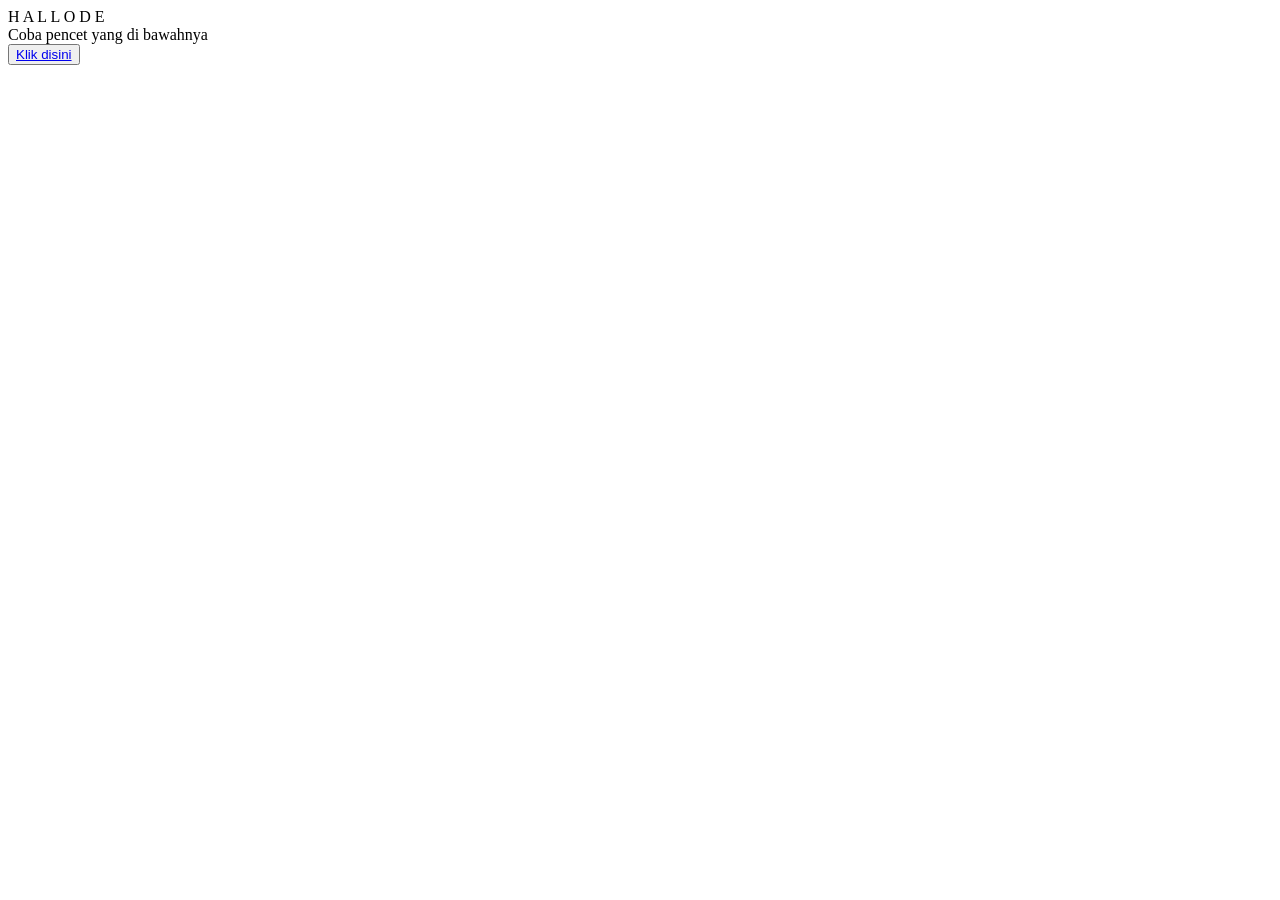
==== index.html @ 4f686b75 "Add files via upload" ====
<!DOCTYPE html>
<html lang="en">
<head>
    <meta charset="UTF-8">
    <meta http-equiv="X-UA-Compatible" content="IE=edge">
    <meta name="viewport" content="width=device-width, initial-scale=1.0">
    <link rel="stylesheet" href="style.css">
    <link rel="icon" href="flowers.png" type="image/x-icon">
    <title>Flowers</title>
</head>
<body>
    <div class="greetings">
    <!-- silahkan menambah kata sesuai keinginan dengan <span>text...</span -->
        <span>H</span>
        <span>A</span>
        <span>L</span>
        <span>L</span>
        <span>O</span>
        <span></span>
        <span>D</span>
        <span>E</span>
    </div>
    <div class="description">
        <span>Coba pencet yang di bawahnya</span>
    </div>
    <div class="button">
        <button>
            <a href="flower.html">Klik disini</a>
        </button>
        
    </div>
</body>
</html>
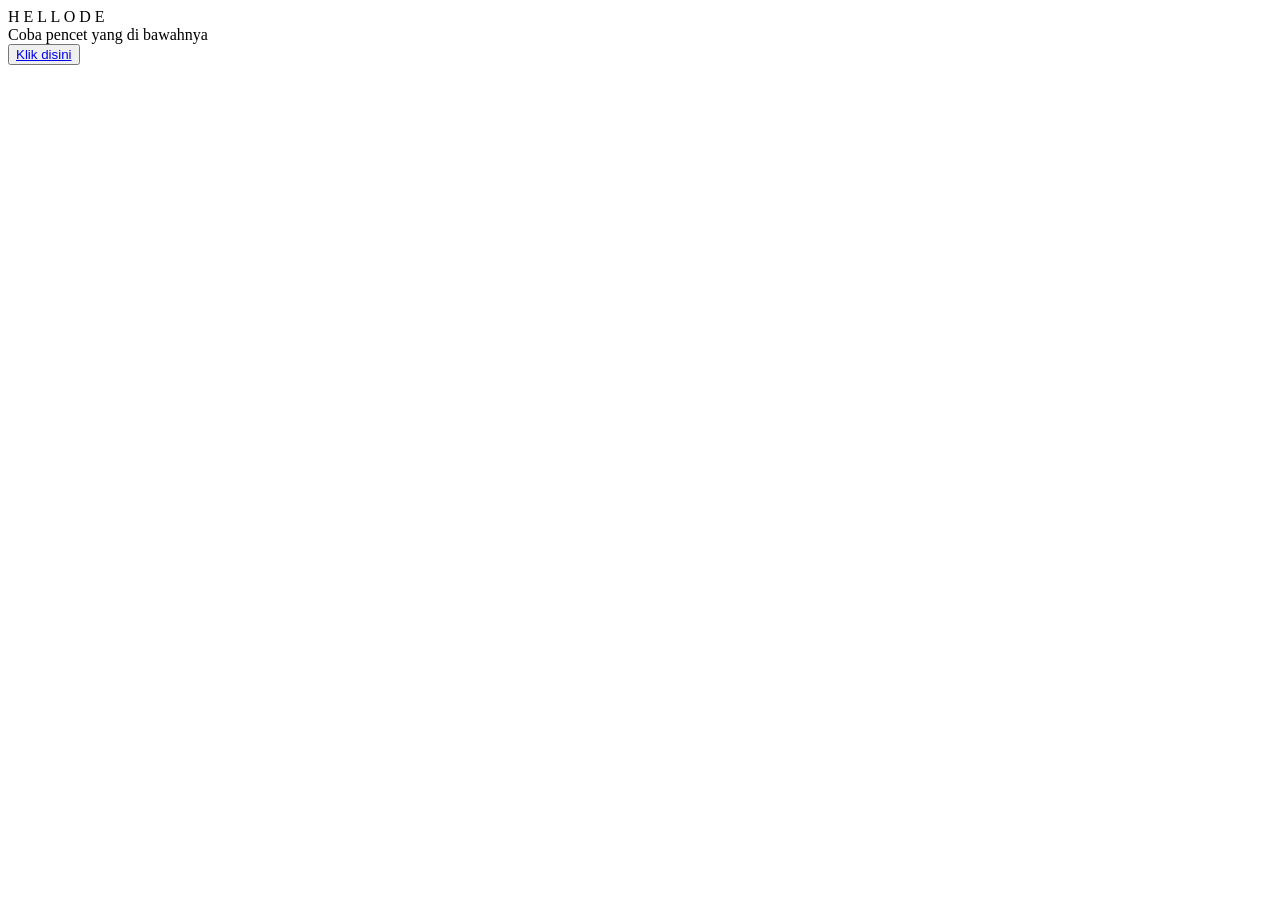
==== commit bf0aaf86: "index.html" ====
--- a/index.html
+++ b/index.html
@@ -10,16 +10,15 @@
 </head>
 <body>
     <div class="greetings">
-    <!-- silahkan menambah kata sesuai keinginan dengan <span>text...</span -->
-        <span>H</span>
-        <span>A</span>
-        <span>L</span>
-        <span>L</span>
-        <span>O</span>
-        <span></span>
-        <span>D</span>
-        <span>E</span>
-    </div>
+        <span style="--i:1">H</span>
+        <span style="--i:2">E</span>
+        <span style="--i:3">L</span>
+        <span style="--i:4">L</span>
+        <span style="--i:5">O</span>
+        <span style="--i:6"></span>
+        <span style="--i:7">D</span>
+        <span style="--i:8">E</span>
+        </div>
     <div class="description">
         <span>Coba pencet yang di bawahnya</span>
     </div>
@@ -30,4 +29,4 @@
         
     </div>
 </body>
-</html>+</html>
